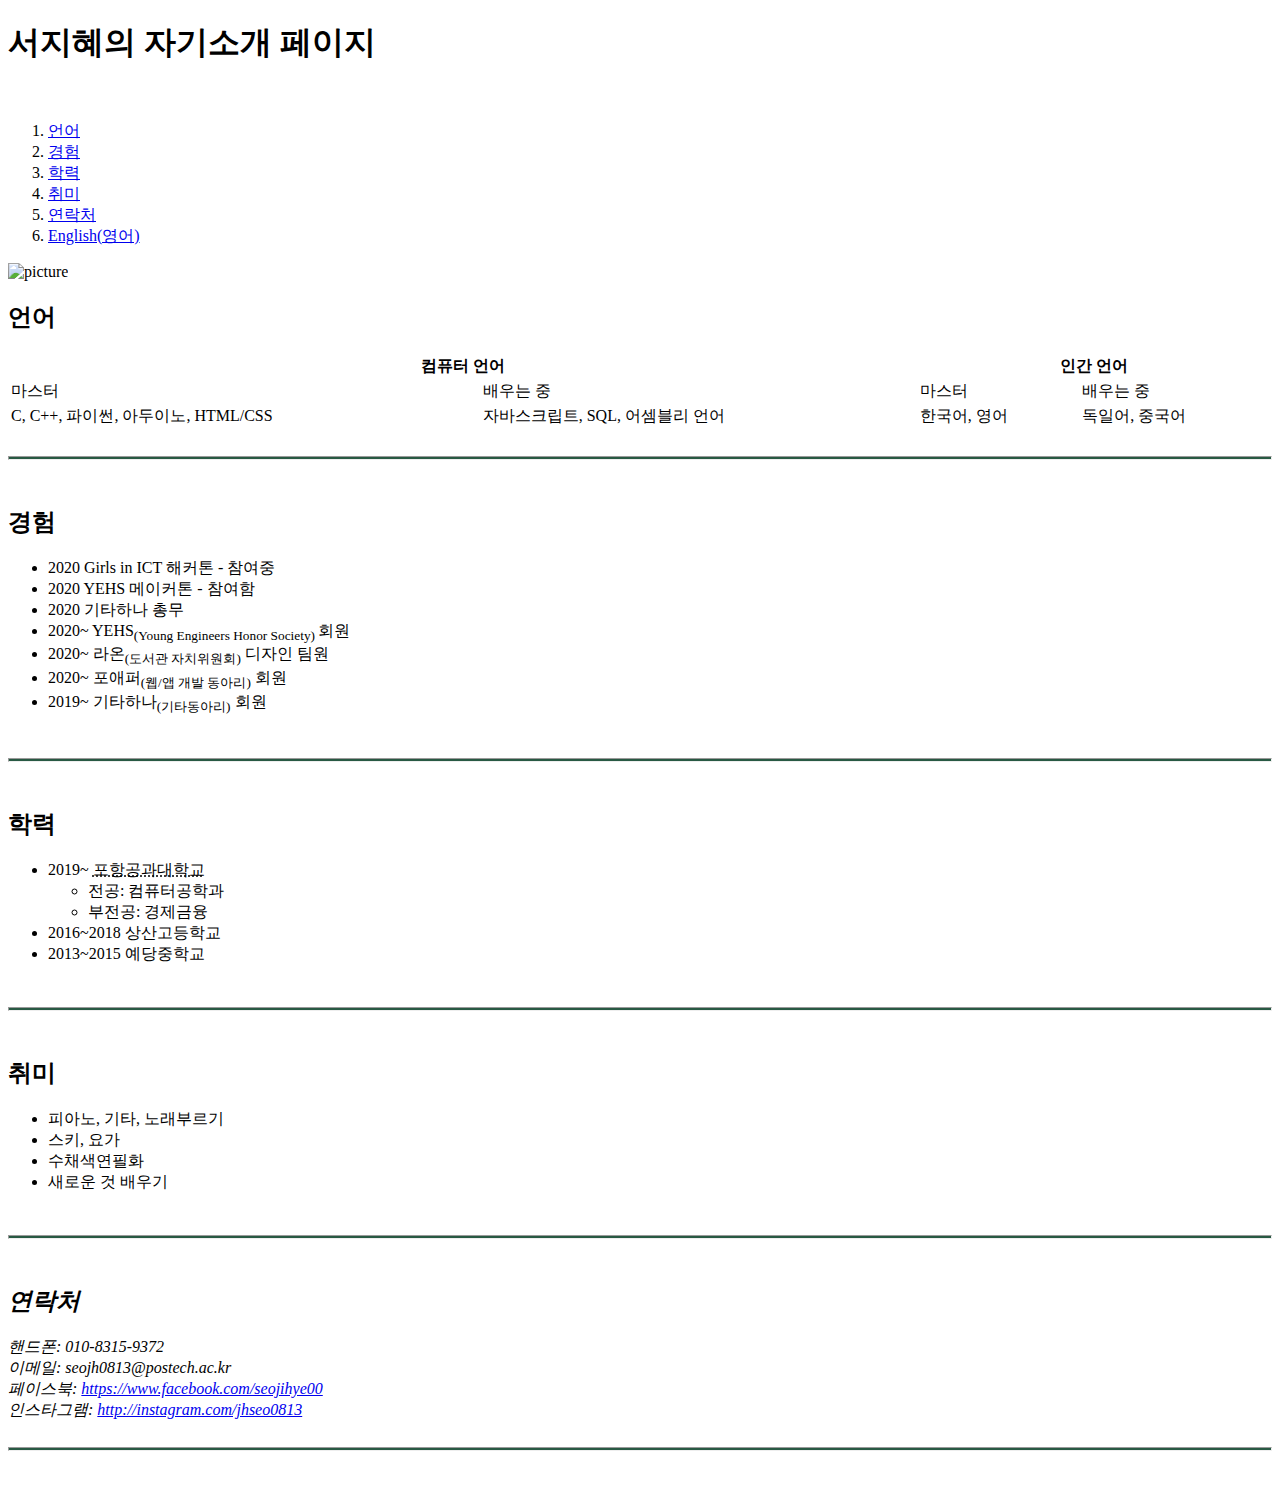
==== self_introducing_ko.html @ 036deb15 "Update self_introducing_ko.html" ====
<!DOCTYPE html>
<html lang="en">
    <head>
        <title> 서지혜 </title>
        <link href="https://fonts.googleapis.com/css?family=Nanum+Gothic:400,700,800&amp;subset=korean" rel="stylesheet">
        <link rel="stylesheet" href="style.css" type="text/css">
    </head>
    <body>
        <h1>서지혜의 자기소개 페이지</h1>
        <br>

        <div id="grid">
            <nav class="floating-menu">
                <ol>
                    <li><a href="javascript:window.scrollTo(0,360)">언어</a></li>
                    <li><a href="javascript:window.scrollTo(0,620)">경험</a></li>
                    <li><a href="javascript:window.scrollTo(0,920)">학력</a></li>
                    <li><a href="javascript:window.scrollTo(0,930)">취미</a></li>
                    <li><a href="javascript:window.scrollTo(0,930)">연락처</a></li>
                    <li><a href="self_introducing_en.html" class="center"> English(영어) </a></li>
                </ol>
              </nav>
            <div id="article">
                <img src="photo.jpg" alt="picture" width="120" height="156">
                <h2> 언어 </h2>
                <table style="width:100%">
                    <tr>
                    <th colspan="2">컴퓨터 언어</th>
                    <th colspan="2">인간 언어</th>
                    </tr>
                    <tr>
                    <td>마스터</td>
                    <td>배우는 중</td>
                    <td>마스터</td>
                    <td>배우는 중</td>
                    </tr>
                    <tr>
                    <td>C, C++, 파이썬, 아두이노, HTML/CSS</td>
                    <td>자바스크립트, SQL, 어셈블리 언어</td>
                    <td>한국어, 영어</td>
                    <td>독일어, 중국어</td>
                    </tr>
                </table>
                <br>
                <hr style="height:2px;color:#285943;background-color:#285943">
                <br>

                <h2> 경험 </h2>
                <ul>
                    <li> 2020 Girls in ICT 해커톤 - 참여중 </li>
                    <li> 2020 YEHS 메이커톤 - 참여함 </li>
                    <li> 2020 기타하나 총무 </li>
                    <li> 2020~ YEHS<sub>(Young Engineers Honor Society) </sub> 회원 </li>
                    <li> 2020~ 라온<sub>(도서관 자치위원회)</sub> 디자인 팀원 </li>
                    <li> 2020~ 포애퍼<sub>(웹/앱 개발 동아리)</sub> 회원 </li>
                    <li> 2019~ 기타하나<sub>(기타동아리)</sub> 회원 </li>
                </ul>
                <br>
                <hr style="height:2px;color:#285943;background-color:#285943">
                <br>

                <h2> 학력 </h2>
                <ul>
                    <li> 2019~ <abbr title="Pohang University of Science and Technology">포항공과대학교</abbr> </li>
                    <ul>
                        <li> 전공: 컴퓨터공학과 </li>
                        <li> 부전공: 경제금융 </li>
                    </ul>
                    <li> 2016~2018 상산고등학교 </li>
                    <li> 2013~2015 예당중학교 </li>
                </ul>
                <br>
                <hr style="height:2px;color:#285943;background-color:#285943">
                <br>
                
                <h2> 취미 </h2>
                <ul>
                    <li> 피아노, 기타, 노래부르기 </li>
                    <li> 스키, 요가 </li>
                    <li> 수채색연필화 </li>
                    <li> 새로운 것 배우기 </li>
                </ul>
                <br>
                <hr style="height:2px;color:#285943;background-color:#285943">
                <br>
                
                <address>
                    <h2> 연락처 </h2>
                    핸드폰: 010-8315-9372
                    <br>
                    이메일: seojh0813@postech.ac.kr
                    <br>
                    페이스북: <a href="https://www.facebook.com/seojihye00" class="center"> https://www.facebook.com/seojihye00 </a>
                    <br>
                    인스타그램: <a href="http://instagram.com/jhseo0813" class="center"> http://instagram.com/jhseo0813 </a>
                </address>
                <br>
                <hr style="height:2px;color:#285943;background-color:#285943">
                <br>
            </div>
        </div>
        
    </body>
</html>
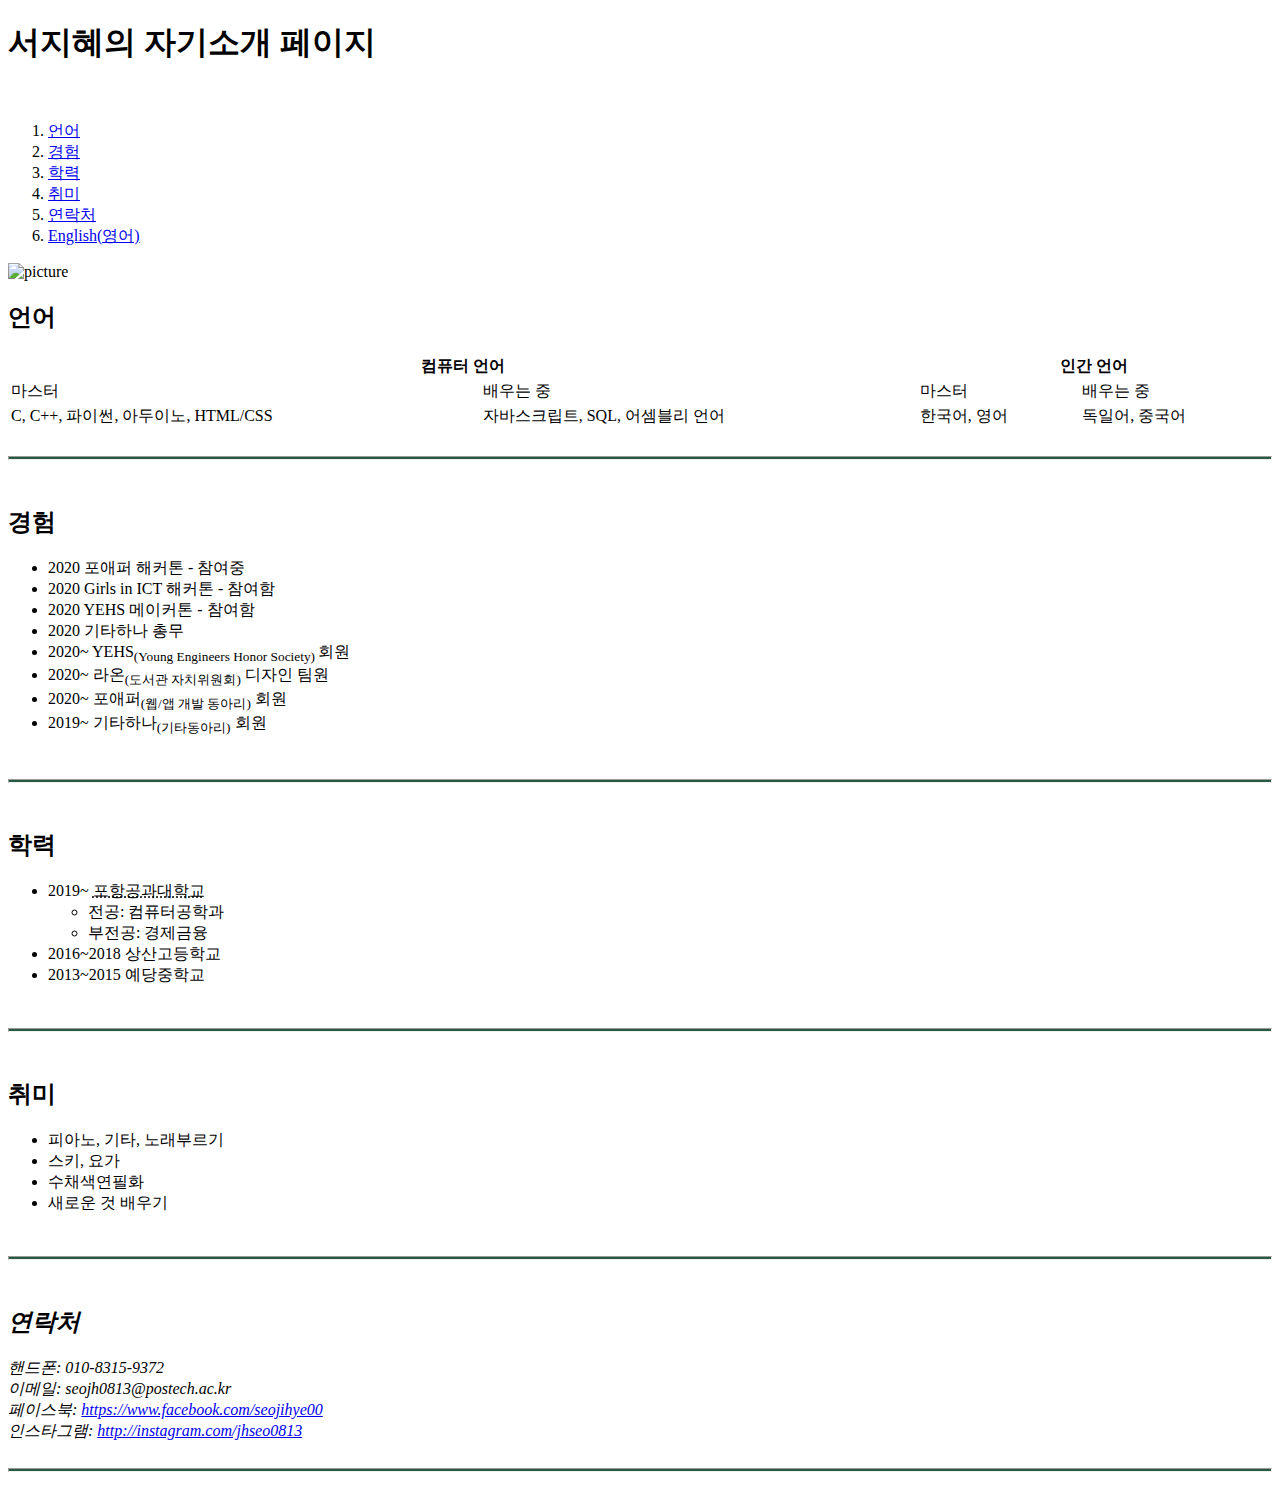
==== commit 4038842f: "Update self_introducing_ko.html" ====
--- a/self_introducing_ko.html
+++ b/self_introducing_ko.html
@@ -17,7 +17,7 @@
                     <li><a href="javascript:window.scrollTo(0,920)">학력</a></li>
                     <li><a href="javascript:window.scrollTo(0,930)">취미</a></li>
                     <li><a href="javascript:window.scrollTo(0,930)">연락처</a></li>
-                    <li><a href="self_introducing_en.html" class="center"> English(영어) </a></li>
+                    <li><a href="index.html" class="center"> English(영어) </a></li>
                 </ol>
               </nav>
             <div id="article">
@@ -47,7 +47,8 @@
 
                 <h2> 경험 </h2>
                 <ul>
-                    <li> 2020 Girls in ICT 해커톤 - 참여중 </li>
+                    <li> 2020 포애퍼 해커톤 - 참여중 </li>
+                    <li> 2020 Girls in ICT 해커톤 - 참여함 </li>
                     <li> 2020 YEHS 메이커톤 - 참여함 </li>
                     <li> 2020 기타하나 총무 </li>
                     <li> 2020~ YEHS<sub>(Young Engineers Honor Society) </sub> 회원 </li>
